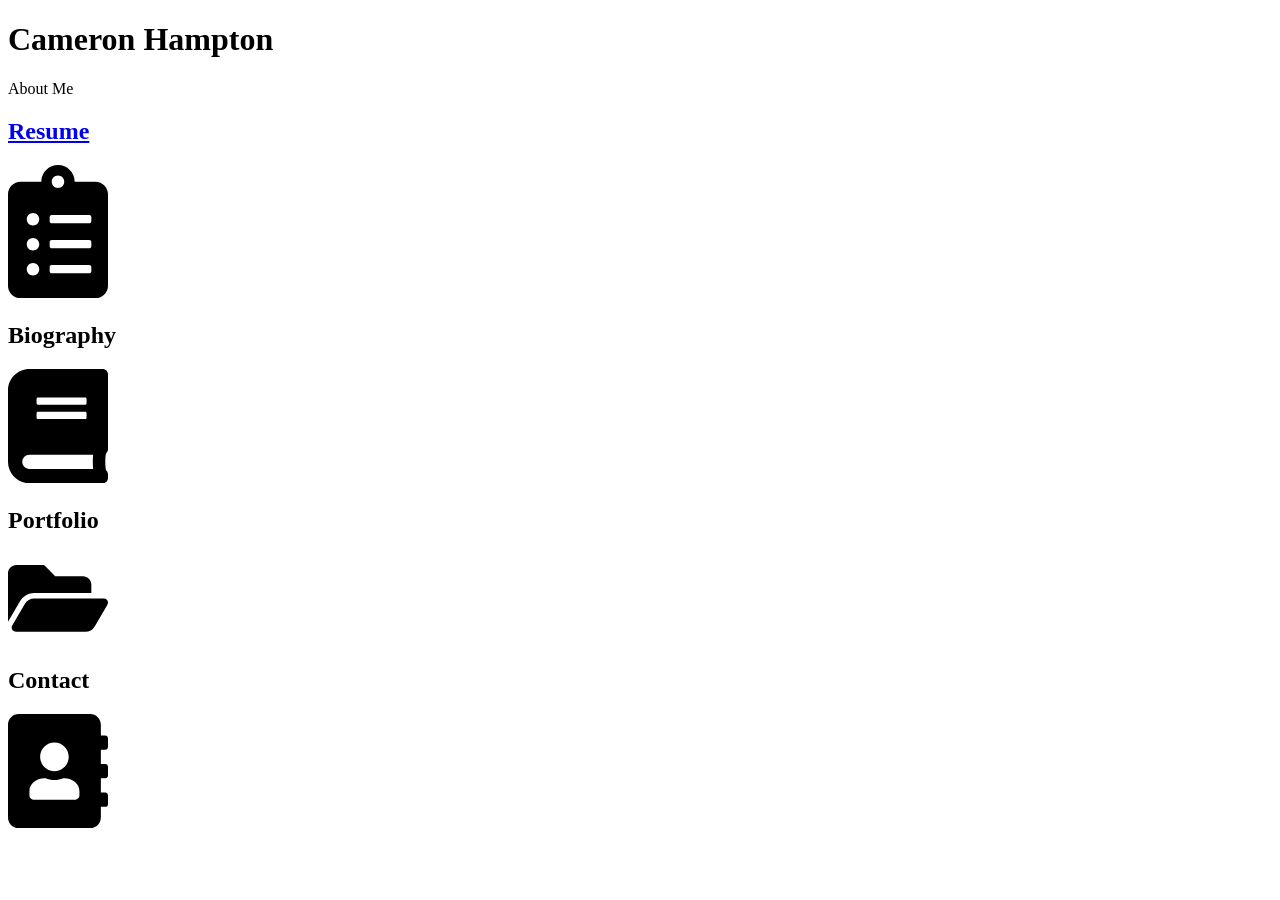
==== Index.html @ 783e3fea "Create Index.html" ====
<!DOCTYPE html>
<html>
<meta name="viewport" content="">
<header> <link href = "Personal.css" rel = "stylesheet" type = "text/css">
</header>

<h1 class="name">Cameron Hampton</h1>
<div class="line"></div>
<p>About Me</p>
<div class="container">
    <div class="box1">
    <a href="../Personal Page/Update resume.docx" download="Cameron_Hampton_Resume">
    <i class="icon-file-text"></i>
    <h2>Resume</h2>
    <svg id="clipboard" viewBox="0 0 384 512" width="100" title="clipboard-list">
      <path d="M336 64h-80c0-35.3-28.7-64-64-64s-64 28.7-64 64H48C21.5 64 0 85.5 0 112v352c0 26.5 21.5 48 48 48h288c26.5 0 48-21.5 48-48V112c0-26.5-21.5-48-48-48zM96 424c-13.3 0-24-10.7-24-24s10.7-24 24-24 24 10.7 24 24-10.7 24-24 24zm0-96c-13.3 0-24-10.7-24-24s10.7-24 24-24 24 10.7 24 24-10.7 24-24 24zm0-96c-13.3 0-24-10.7-24-24s10.7-24 24-24 24 10.7 24 24-10.7 24-24 24zm96-192c13.3 0 24 10.7 24 24s-10.7 24-24 24-24-10.7-24-24 10.7-24 24-24zm128 368c0 4.4-3.6 8-8 8H168c-4.4 0-8-3.6-8-8v-16c0-4.4 3.6-8 8-8h144c4.4 0 8 3.6 8 8v16zm0-96c0 4.4-3.6 8-8 8H168c-4.4 0-8-3.6-8-8v-16c0-4.4 3.6-8 8-8h144c4.4 0 8 3.6 8 8v16zm0-96c0 4.4-3.6 8-8 8H168c-4.4 0-8-3.6-8-8v-16c0-4.4 3.6-8 8-8h144c4.4 0 8 3.6 8 8v16z" />
    </svg>
  </div>
  <div class="box2">
    <a href=""></a>
    <i class="icon-pencil"></i>
    <h2>Biography</h2>
    <svg id="bio_book" viewBox="0 0 448 512" width="100" title="book">
      <path d="M448 360V24c0-13.3-10.7-24-24-24H96C43 0 0 43 0 96v320c0 53 43 96 96 96h328c13.3 0 24-10.7 24-24v-16c0-7.5-3.5-14.3-8.9-18.7-4.2-15.4-4.2-59.3 0-74.7 5.4-4.3 8.9-11.1 8.9-18.6zM128 134c0-3.3 2.7-6 6-6h212c3.3 0 6 2.7 6 6v20c0 3.3-2.7 6-6 6H134c-3.3 0-6-2.7-6-6v-20zm0 64c0-3.3 2.7-6 6-6h212c3.3 0 6 2.7 6 6v20c0 3.3-2.7 6-6 6H134c-3.3 0-6-2.7-6-6v-20zm253.4 250H96c-17.7 0-32-14.3-32-32 0-17.6 14.4-32 32-32h285.4c-1.9 17.1-1.9 46.9 0 64z" />
    </svg>
  </div>
  <div class="box3">
    <a href=""></a>
    <i class="icon-briefcase"></i>
    <h2>Portfolio</h2>
    <svg id ="folder_icon" viewBox="0 0 576 512" width="100" title="folder-open">
      <path d="M572.694 292.093L500.27 416.248A63.997 63.997 0 0 1 444.989 448H45.025c-18.523 0-30.064-20.093-20.731-36.093l72.424-124.155A64 64 0 0 1 152 256h399.964c18.523 0 30.064 20.093 20.73 36.093zM152 224h328v-48c0-26.51-21.49-48-48-48H272l-64-64H48C21.49 64 0 85.49 0 112v278.046l69.077-118.418C86.214 242.25 117.989 224 152 224z" />
    </svg>
  </div>
  <div class="box4">
    <a href=""></a>
    <i class="icon-envenlope"></i>
    <h2>Contact</h2>
    <svg id ="contact_icon" viewBox="0 0 448 512" width="100" title="address-book">
      <path d="M436 160c6.6 0 12-5.4 12-12v-40c0-6.6-5.4-12-12-12h-20V48c0-26.5-21.5-48-48-48H48C21.5 0 0 21.5 0 48v416c0 26.5 21.5 48 48 48h320c26.5 0 48-21.5 48-48v-48h20c6.6 0 12-5.4 12-12v-40c0-6.6-5.4-12-12-12h-20v-64h20c6.6 0 12-5.4 12-12v-40c0-6.6-5.4-12-12-12h-20v-64h20zm-228-32c35.3 0 64 28.7 64 64s-28.7 64-64 64-64-28.7-64-64 28.7-64 64-64zm112 236.8c0 10.6-10 19.2-22.4 19.2H118.4C106 384 96 375.4 96 364.8v-19.2c0-31.8 30.1-57.6 67.2-57.6h5c12.3 5.1 25.7 8 39.8 8s27.6-2.9 39.8-8h5c37.1 0 67.2 25.8 67.2 57.6v19.2z" />
    </svg>
  </div>
</div>
 <div class="footer-container">
   <div class="footer">
  



   </div>
 </div>
</html>
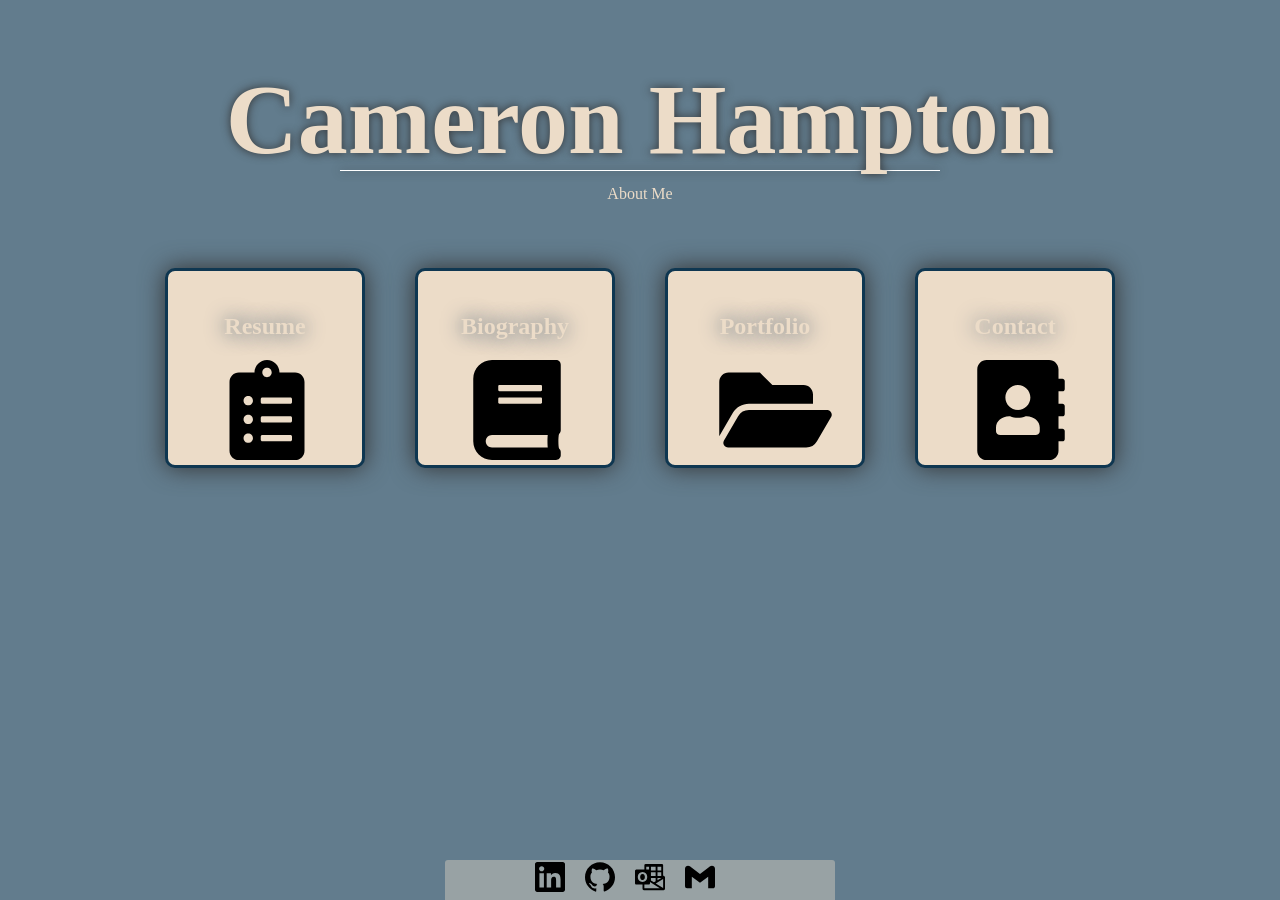
==== commit 75342dc7: "Add files via upload" ====
--- a/Index.html
+++ b/Index.html
@@ -1,6 +1,7 @@
 <!DOCTYPE html>
 <html>
-<meta name="viewport" content="">
+<meta name="viewport" content="Personal_Page">
+<meta name="author" content="Cameron Hampton"
 <header> <link href = "Personal.css" rel = "stylesheet" type = "text/css">
 </header>
 
@@ -8,45 +9,62 @@
 <div class="line"></div>
 <p>About Me</p>
 <div class="container">
+  <a href="" download="Cameron_Hampton_Resume">
     <div class="box1">
-    <a href="../Personal Page/Update resume.docx" download="Cameron_Hampton_Resume">
-    <i class="icon-file-text"></i>
-    <h2>Resume</h2>
-    <svg id="clipboard" viewBox="0 0 384 512" width="100" title="clipboard-list">
-      <path d="M336 64h-80c0-35.3-28.7-64-64-64s-64 28.7-64 64H48C21.5 64 0 85.5 0 112v352c0 26.5 21.5 48 48 48h288c26.5 0 48-21.5 48-48V112c0-26.5-21.5-48-48-48zM96 424c-13.3 0-24-10.7-24-24s10.7-24 24-24 24 10.7 24 24-10.7 24-24 24zm0-96c-13.3 0-24-10.7-24-24s10.7-24 24-24 24 10.7 24 24-10.7 24-24 24zm0-96c-13.3 0-24-10.7-24-24s10.7-24 24-24 24 10.7 24 24-10.7 24-24 24zm96-192c13.3 0 24 10.7 24 24s-10.7 24-24 24-24-10.7-24-24 10.7-24 24-24zm128 368c0 4.4-3.6 8-8 8H168c-4.4 0-8-3.6-8-8v-16c0-4.4 3.6-8 8-8h144c4.4 0 8 3.6 8 8v16zm0-96c0 4.4-3.6 8-8 8H168c-4.4 0-8-3.6-8-8v-16c0-4.4 3.6-8 8-8h144c4.4 0 8 3.6 8 8v16zm0-96c0 4.4-3.6 8-8 8H168c-4.4 0-8-3.6-8-8v-16c0-4.4 3.6-8 8-8h144c4.4 0 8 3.6 8 8v16z" />
-    </svg>
+      <i class="icon-file-text"></i>
+      <h2>Resume</h2>
+      <svg id="clipboard" viewBox="0 0 384 512" width="100" title="clipboard-list">
+        <path d="M336 64h-80c0-35.3-28.7-64-64-64s-64 28.7-64 64H48C21.5 64 0 85.5 0 112v352c0 26.5 21.5 48 48 48h288c26.5 0 48-21.5 48-48V112c0-26.5-21.5-48-48-48zM96 424c-13.3 0-24-10.7-24-24s10.7-24 24-24 24 10.7 24 24-10.7 24-24 24zm0-96c-13.3 0-24-10.7-24-24s10.7-24 24-24 24 10.7 24 24-10.7 24-24 24zm0-96c-13.3 0-24-10.7-24-24s10.7-24 24-24 24 10.7 24 24-10.7 24-24 24zm96-192c13.3 0 24 10.7 24 24s-10.7 24-24 24-24-10.7-24-24 10.7-24 24-24zm128 368c0 4.4-3.6 8-8 8H168c-4.4 0-8-3.6-8-8v-16c0-4.4 3.6-8 8-8h144c4.4 0 8 3.6 8 8v16zm0-96c0 4.4-3.6 8-8 8H168c-4.4 0-8-3.6-8-8v-16c0-4.4 3.6-8 8-8h144c4.4 0 8 3.6 8 8v16zm0-96c0 4.4-3.6 8-8 8H168c-4.4 0-8-3.6-8-8v-16c0-4.4 3.6-8 8-8h144c4.4 0 8 3.6 8 8v16z" />
+      </svg>
+    </div>
+  </a>
+  <a href="tribute_Page.html">
+    <div class="box2">
+      <i class="icon-pencil"></i>
+      <h2>Biography</h2>
+      <svg id="bio_book" viewBox="0 0 448 512" width="100" title="book">
+        <path d="M448 360V24c0-13.3-10.7-24-24-24H96C43 0 0 43 0 96v320c0 53 43 96 96 96h328c13.3 0 24-10.7 24-24v-16c0-7.5-3.5-14.3-8.9-18.7-4.2-15.4-4.2-59.3 0-74.7 5.4-4.3 8.9-11.1 8.9-18.6zM128 134c0-3.3 2.7-6 6-6h212c3.3 0 6 2.7 6 6v20c0 3.3-2.7 6-6 6H134c-3.3 0-6-2.7-6-6v-20zm0 64c0-3.3 2.7-6 6-6h212c3.3 0 6 2.7 6 6v20c0 3.3-2.7 6-6 6H134c-3.3 0-6-2.7-6-6v-20zm253.4 250H96c-17.7 0-32-14.3-32-32 0-17.6 14.4-32 32-32h285.4c-1.9 17.1-1.9 46.9 0 64z" />
+      </svg>
+    </div>
+  </a>
+  <a>
+    <div class="box3">
+      <i class="icon-briefcase"></i>
+      <h2>Portfolio</h2>
+      <svg id ="folder_icon" viewBox="0 0 576 512" width="100" title="folder-open">
+        <path d="M572.694 292.093L500.27 416.248A63.997 63.997 0 0 1 444.989 448H45.025c-18.523 0-30.064-20.093-20.731-36.093l72.424-124.155A64 64 0 0 1 152 256h399.964c18.523 0 30.064 20.093 20.73 36.093zM152 224h328v-48c0-26.51-21.49-48-48-48H272l-64-64H48C21.49 64 0 85.49 0 112v278.046l69.077-118.418C86.214 242.25 117.989 224 152 224z" />
+      </svg>
+    </div>
+  </a>
+  <a href="contact.html">
+    <div class="box4">
+      <i class="icon-envenlope"></i>
+      <h2>Contact</h2>
+      <svg id ="contact_icon" viewBox="0 0 448 512" width="100" title="address-book">
+        <path d="M436 160c6.6 0 12-5.4 12-12v-40c0-6.6-5.4-12-12-12h-20V48c0-26.5-21.5-48-48-48H48C21.5 0 0 21.5 0 48v416c0 26.5 21.5 48 48 48h320c26.5 0 48-21.5 48-48v-48h20c6.6 0 12-5.4 12-12v-40c0-6.6-5.4-12-12-12h-20v-64h20c6.6 0 12-5.4 12-12v-40c0-6.6-5.4-12-12-12h-20v-64h20zm-228-32c35.3 0 64 28.7 64 64s-28.7 64-64 64-64-28.7-64-64 28.7-64 64-64zm112 236.8c0 10.6-10 19.2-22.4 19.2H118.4C106 384 96 375.4 96 364.8v-19.2c0-31.8 30.1-57.6 67.2-57.6h5c12.3 5.1 25.7 8 39.8 8s27.6-2.9 39.8-8h5c37.1 0 67.2 25.8 67.2 57.6v19.2z" />
+      </svg>
+    </div>
+  </a>
+</div>
+
+<div class="footer-container">
+<div class="footer">
+        <a href="https://www.linkedin.com/in/cameron-hampton-4b3645213/">
+    <svg role="img" id="linkedin-icon" viewBox="0 0 24 24" xmlns="http://www.w3.org/2000/svg" width="30"><title>LinkedIn</title>
+      <path d="M20.447 20.452h-3.554v-5.569c0-1.328-.027-3.037-1.852-3.037-1.853 0-2.136 1.445-2.136 2.939v5.667H9.351V9h3.414v1.561h.046c.477-.9 1.637-1.85 3.37-1.85 3.601 0 4.267 2.37 4.267 5.455v6.286zM5.337 7.433c-1.144 0-2.063-.926-2.063-2.065 0-1.138.92-2.063 2.063-2.063 1.14 0 2.064.925 2.064 2.063 0 1.139-.925 2.065-2.064 2.065zm1.782 13.019H3.555V9h3.564v11.452zM22.225 0H1.771C.792 0 0 .774 0 1.729v20.542C0 23.227.792 24 1.771 24h20.451C23.2 24 24 23.227 24 22.271V1.729C24 .774 23.2 0 22.222 0h.003z"/></svg>
+  </a>
+        <a>
+    <svg role="img" id="github-icon" viewBox="0 0 24 24" xmlns="http://www.w3.org/2000/svg" width="30"><title>GitHub</title>
+      <path d="M12 .297c-6.63 0-12 5.373-12 12 0 5.303 3.438 9.8 8.205 11.385.6.113.82-.258.82-.577 0-.285-.01-1.04-.015-2.04-3.338.724-4.042-1.61-4.042-1.61C4.422 18.07 3.633 17.7 3.633 17.7c-1.087-.744.084-.729.084-.729 1.205.084 1.838 1.236 1.838 1.236 1.07 1.835 2.809 1.305 3.495.998.108-.776.417-1.305.76-1.605-2.665-.3-5.466-1.332-5.466-5.93 0-1.31.465-2.38 1.235-3.22-.135-.303-.54-1.523.105-3.176 0 0 1.005-.322 3.3 1.23.96-.267 1.98-.399 3-.405 1.02.006 2.04.138 3 .405 2.28-1.552 3.285-1.23 3.285-1.23.645 1.653.24 2.873.12 3.176.765.84 1.23 1.91 1.23 3.22 0 4.61-2.805 5.625-5.475 5.92.42.36.81 1.096.81 2.22 0 1.606-.015 2.896-.015 3.286 0 .315.21.69.825.57C20.565 22.092 24 17.592 24 12.297c0-6.627-5.373-12-12-12"/></svg>
+  </a>
+        <a href="mailto:cjh71465@uga.edu">
+      <svg role="img" id="outlook-icon" viewBox="0 0 24 24" xmlns="http://www.w3.org/2000/svg" width="30"><title>Microsoft Outlook</title>
+        <path d="M7.88 12.04q0 .45-.11.87-.1.41-.33.74-.22.33-.58.52-.37.2-.87.2t-.85-.2q-.35-.21-.57-.55-.22-.33-.33-.75-.1-.42-.1-.86t.1-.87q.1-.43.34-.76.22-.34.59-.54.36-.2.87-.2t.86.2q.35.21.57.55.22.34.31.77.1.43.1.88zM24 12v9.38q0 .46-.33.8-.33.32-.8.32H7.13q-.46 0-.8-.33-.32-.33-.32-.8V18H1q-.41 0-.7-.3-.3-.29-.3-.7V7q0-.41.3-.7Q.58 6 1 6h6.5V2.55q0-.44.3-.75.3-.3.75-.3h12.9q.44 0 .75.3.3.3.3.75V10.85l1.24.72h.01q.1.07.18.18.07.12.07.25zm-6-8.25v3h3v-3zm0 4.5v3h3v-3zm0 4.5v1.83l3.05-1.83zm-5.25-9v3h3.75v-3zm0 4.5v3h3.75v-3zm0 4.5v2.03l2.41 1.5 1.34-.8v-2.73zM9 3.75V6h2l.13.01.12.04v-2.3zM5.98 15.98q.9 0 1.6-.3.7-.32 1.19-.86.48-.55.73-1.28.25-.74.25-1.61 0-.83-.25-1.55-.24-.71-.71-1.24t-1.15-.83q-.68-.3-1.55-.3-.92 0-1.64.3-.71.3-1.2.85-.5.54-.75 1.3-.25.74-.25 1.63 0 .85.26 1.56.26.72.74 1.23.48.52 1.17.81.69.3 1.56.3zM7.5 21h12.39L12 16.08V17q0 .41-.3.7-.29.3-.7.3H7.5zm15-.13v-7.24l-5.9 3.54Z"/></svg>
+  </a>
+        <a href="mailto:camham133@gmail.com">
+    <svg role="img" id="gmail-icon" viewBox="0 0 24 24" xmlns="http://www.w3.org/2000/svg" width="30"><title>Gmail</title>
+      <path d="M24 5.457v13.909c0 .904-.732 1.636-1.636 1.636h-3.819V11.73L12 16.64l-6.545-4.91v9.273H1.636A1.636 1.636 0 0 1 0 19.366V5.457c0-2.023 2.309-3.178 3.927-1.964L5.455 4.64 12 9.548l6.545-4.91 1.528-1.145C21.69 2.28 24 3.434 24 5.457z"/></svg>
+   </a>
   </div>
-  <div class="box2">
-    <a href=""></a>
-    <i class="icon-pencil"></i>
-    <h2>Biography</h2>
-    <svg id="bio_book" viewBox="0 0 448 512" width="100" title="book">
-      <path d="M448 360V24c0-13.3-10.7-24-24-24H96C43 0 0 43 0 96v320c0 53 43 96 96 96h328c13.3 0 24-10.7 24-24v-16c0-7.5-3.5-14.3-8.9-18.7-4.2-15.4-4.2-59.3 0-74.7 5.4-4.3 8.9-11.1 8.9-18.6zM128 134c0-3.3 2.7-6 6-6h212c3.3 0 6 2.7 6 6v20c0 3.3-2.7 6-6 6H134c-3.3 0-6-2.7-6-6v-20zm0 64c0-3.3 2.7-6 6-6h212c3.3 0 6 2.7 6 6v20c0 3.3-2.7 6-6 6H134c-3.3 0-6-2.7-6-6v-20zm253.4 250H96c-17.7 0-32-14.3-32-32 0-17.6 14.4-32 32-32h285.4c-1.9 17.1-1.9 46.9 0 64z" />
-    </svg>
-  </div>
-  <div class="box3">
-    <a href=""></a>
-    <i class="icon-briefcase"></i>
-    <h2>Portfolio</h2>
-    <svg id ="folder_icon" viewBox="0 0 576 512" width="100" title="folder-open">
-      <path d="M572.694 292.093L500.27 416.248A63.997 63.997 0 0 1 444.989 448H45.025c-18.523 0-30.064-20.093-20.731-36.093l72.424-124.155A64 64 0 0 1 152 256h399.964c18.523 0 30.064 20.093 20.73 36.093zM152 224h328v-48c0-26.51-21.49-48-48-48H272l-64-64H48C21.49 64 0 85.49 0 112v278.046l69.077-118.418C86.214 242.25 117.989 224 152 224z" />
-    </svg>
-  </div>
-  <div class="box4">
-    <a href=""></a>
-    <i class="icon-envenlope"></i>
-    <h2>Contact</h2>
-    <svg id ="contact_icon" viewBox="0 0 448 512" width="100" title="address-book">
-      <path d="M436 160c6.6 0 12-5.4 12-12v-40c0-6.6-5.4-12-12-12h-20V48c0-26.5-21.5-48-48-48H48C21.5 0 0 21.5 0 48v416c0 26.5 21.5 48 48 48h320c26.5 0 48-21.5 48-48v-48h20c6.6 0 12-5.4 12-12v-40c0-6.6-5.4-12-12-12h-20v-64h20c6.6 0 12-5.4 12-12v-40c0-6.6-5.4-12-12-12h-20v-64h20zm-228-32c35.3 0 64 28.7 64 64s-28.7 64-64 64-64-28.7-64-64 28.7-64 64-64zm112 236.8c0 10.6-10 19.2-22.4 19.2H118.4C106 384 96 375.4 96 364.8v-19.2c0-31.8 30.1-57.6 67.2-57.6h5c12.3 5.1 25.7 8 39.8 8s27.6-2.9 39.8-8h5c37.1 0 67.2 25.8 67.2 57.6v19.2z" />
-    </svg>
-  </div>
-</div>
- <div class="footer-container">
-   <div class="footer">
-  
-
-
-
-   </div>
  </div>
 </html>
--- a/Personal.css
+++ b/Personal.css
@@ -0,0 +1,142 @@
+a {
+    color: #ecdcc8;
+    text-decoration-line: none;
+}
+body {
+    /* Hexegonal Pattern
+    background-image: url('data:image/svg+xml,%3Csvg xmlns="http://www.w3.org/2000/svg" width="28" height="49" viewBox="0 0 28 49"%3E%3Cg fill-rule="evenodd"%3E%3Cg id="hexagons" fill="%239C92AC" fill-opacity="0.4" fill-rule="nonzero"%3E%3Cpath d="M13.99 9.25l13 7.5v15l-13 7.5L1 31.75v-15l12.99-7.5zM3 17.9v12.7l10.99 6.34 11-6.35V17.9l-11-6.34L3 17.9zM0 15l12.98-7.5V0h-2v6.35L0 12.69v2.3zm0 18.5L12.98 41v8h-2v-6.85L0 35.81v-2.3zM15 0v7.5L27.99 15H28v-2.31h-.01L17 6.35V0h-2zm0 49v-8l12.99-7.5H28v2.31h-.01L17 42.15V49h-2z"/%3E%3C/g%3E%3C/g%3E%3C/svg%3E');
+    */
+    background-color: rgb(15, 55, 81, .65);
+    color: #ecdcc8;
+    font-weight: 400;
+    font-family: 'Times New Roman', Times, serif;
+    text-align: center;
+    margin: 0;
+}
+.name {
+    margin: 120px 0 50px;
+    font-size: 100px;
+    text-shadow: 0 0 10px #333;
+    line-height: 0;
+}
+.container {
+    margin: 20px auto;
+    width: 1000px;
+    height: 300px;
+}
+.box1, .box2, .box3, .box4 {
+    padding: 22px;
+    width: 150px;
+    height: 150px;
+    margin: 25px;
+    float: left;
+    background: #ecdcc8;
+    border-radius: 10px;
+    border: solid 3px #0f3751;
+    text-shadow: 0 0 20px #39556b;
+    box-shadow: 0 0 25px #333;
+    transition: margin-top 1000ms, box-shadow 300ms;
+    cursor: pointer;
+}
+.box2 {
+    background: rgb(236, 220, 200);
+    border: solid 3px #0f3751;
+}
+.box3 {
+    background: #ecdcc8;
+    border: solid 3px #0f3751;
+}
+.box4 {
+    background: #ecdcc8;
+    border: solid 3px #0f3751;
+}
+.box1:hover {
+    box-shadow: 0 0 10px #999;
+    margin-top: 10px;
+}
+.box2:hover {
+    box-shadow: 0 0 10px #999;
+    margin-top: 10px;
+}
+.box3:hover {
+    box-shadow: 0 0 10px #999;
+    margin-top: 10px;
+}
+.box4:hover {
+    box-shadow: 0 0 10px #999;
+    margin-top: 10px;
+}
+i {
+    font-size: 96px;
+}
+.line {
+    width: 600px;
+    height: 1px;
+    background: #fff;
+    margin: 0 auto;
+    box-shadow: 0 0 10px #333;
+}
+p {
+    margin: 14px 0 40px;
+}
+.footer-container {
+    width: 100%;
+    height: 40px;
+    position: fixed;
+    bottom: 0%;
+    left: 0;
+}
+.footer {
+    margin: 0 auto;
+    width: 360px;
+    height: 100%;
+    padding: 2px 30px 0 0;
+    background: rgba(236, 220, 200, .4);
+    border-top-left-radius: 3px;
+    border-top-right-radius: 3px;
+    font-size: 16px;
+    color: #333;
+    cursor: pointer;
+    transition: background 300ms;
+    display: flex;
+    column-gap: 20px;
+    justify-content: center;
+}
+.footer i {
+    font-size: 16px;
+    margin: 0 5px 0 20px;
+}
+.footer:hover {
+    background: rgba(255, 255, 255, .7);
+}
+img {
+    height: 100px;
+    width: 100px;
+    margin-right: -13%;
+}
+#port_pic{
+    margin-right: 1%;
+}
+#contact_icon {
+    margin-left: 8%;
+    height: 100px;
+    margin-bottom: 15%;
+}
+#bio_book{
+    padding-left: 3%;
+    height: 100px;
+    width: 90%;
+    padding-bottom: 50px;    
+}
+#folder_icon {
+    padding-left: 12%;
+    height: 100px;
+    width: 90%;
+    padding-bottom: 50px;     
+}
+#clipboard {
+    padding-left: 3%;
+    height: 100px;
+    width: 90%;
+    padding-bottom: 50px;   
+}
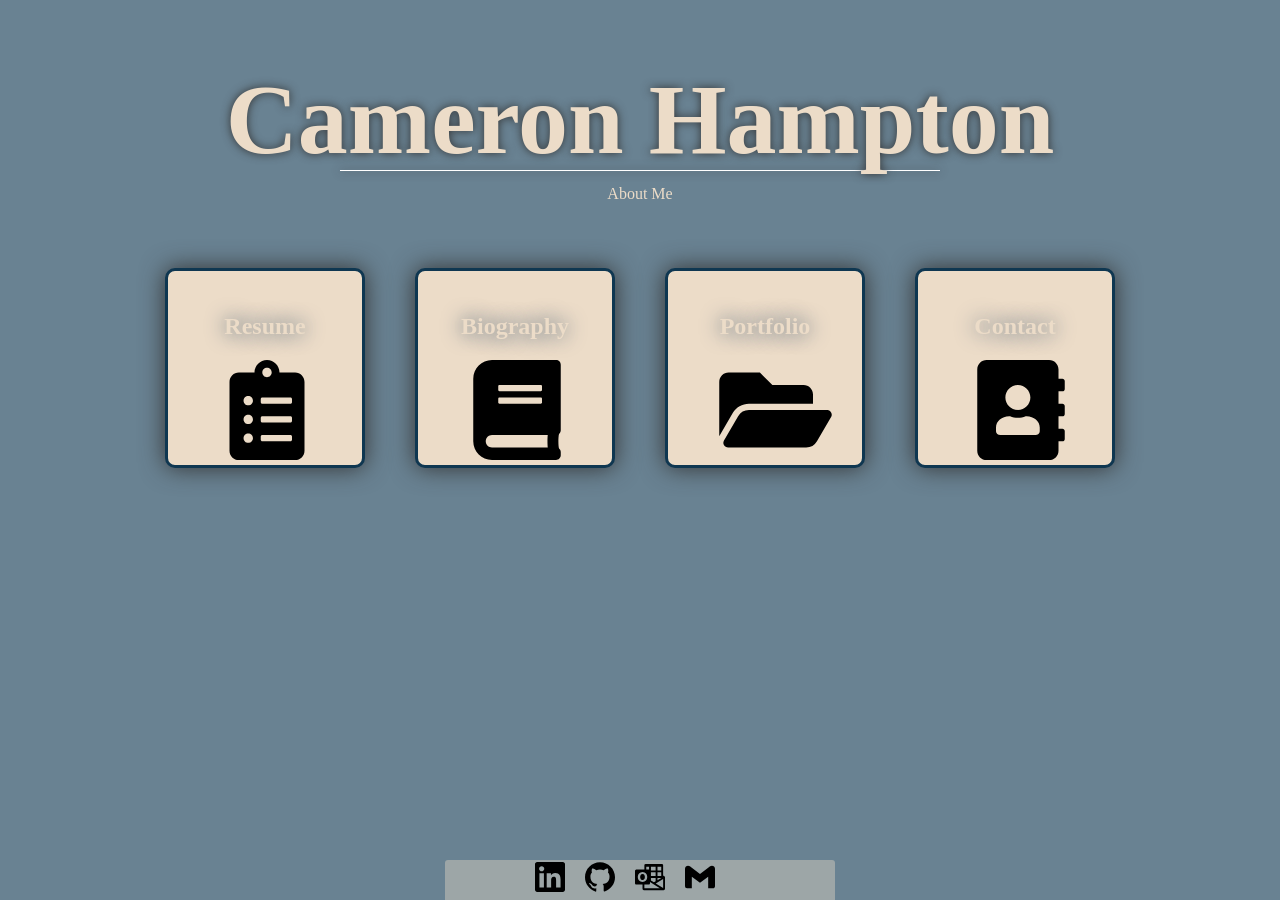
==== commit 121930ca: "Add files via upload updated the contact page to work.  updated the portfolio page (still not compl" ====
--- a/Index.html
+++ b/Index.html
@@ -2,14 +2,14 @@
 <html>
 <meta name="viewport" content="Personal_Page">
 <meta name="author" content="Cameron Hampton"
-<header> <link href = "Personal.css" rel = "stylesheet" type = "text/css">
-</header>
+<header> <link href = "Personal.css" rel = "stylesheet" type = "text/css"> </header>
+<title>Cameron Hampton</title>
 
 <h1 class="name">Cameron Hampton</h1>
 <div class="line"></div>
 <p>About Me</p>
 <div class="container">
-  <a href="" download="Cameron_Hampton_Resume">
+  <a href="Resume.pdf" download="Cameron Hampton Resume">
     <div class="box1">
       <i class="icon-file-text"></i>
       <h2>Resume</h2>
@@ -27,7 +27,7 @@
       </svg>
     </div>
   </a>
-  <a>
+  <a href = "Portfolio.html">
     <div class="box3">
       <i class="icon-briefcase"></i>
       <h2>Portfolio</h2>
@@ -61,7 +61,7 @@
       <svg role="img" id="outlook-icon" viewBox="0 0 24 24" xmlns="http://www.w3.org/2000/svg" width="30"><title>Microsoft Outlook</title>
         <path d="M7.88 12.04q0 .45-.11.87-.1.41-.33.74-.22.33-.58.52-.37.2-.87.2t-.85-.2q-.35-.21-.57-.55-.22-.33-.33-.75-.1-.42-.1-.86t.1-.87q.1-.43.34-.76.22-.34.59-.54.36-.2.87-.2t.86.2q.35.21.57.55.22.34.31.77.1.43.1.88zM24 12v9.38q0 .46-.33.8-.33.32-.8.32H7.13q-.46 0-.8-.33-.32-.33-.32-.8V18H1q-.41 0-.7-.3-.3-.29-.3-.7V7q0-.41.3-.7Q.58 6 1 6h6.5V2.55q0-.44.3-.75.3-.3.75-.3h12.9q.44 0 .75.3.3.3.3.75V10.85l1.24.72h.01q.1.07.18.18.07.12.07.25zm-6-8.25v3h3v-3zm0 4.5v3h3v-3zm0 4.5v1.83l3.05-1.83zm-5.25-9v3h3.75v-3zm0 4.5v3h3.75v-3zm0 4.5v2.03l2.41 1.5 1.34-.8v-2.73zM9 3.75V6h2l.13.01.12.04v-2.3zM5.98 15.98q.9 0 1.6-.3.7-.32 1.19-.86.48-.55.73-1.28.25-.74.25-1.61 0-.83-.25-1.55-.24-.71-.71-1.24t-1.15-.83q-.68-.3-1.55-.3-.92 0-1.64.3-.71.3-1.2.85-.5.54-.75 1.3-.25.74-.25 1.63 0 .85.26 1.56.26.72.74 1.23.48.52 1.17.81.69.3 1.56.3zM7.5 21h12.39L12 16.08V17q0 .41-.3.7-.29.3-.7.3H7.5zm15-.13v-7.24l-5.9 3.54Z"/></svg>
   </a>
-        <a href="mailto:camham133@gmail.com">
+        <a href="mailto:camhampton133@gmail.com">
     <svg role="img" id="gmail-icon" viewBox="0 0 24 24" xmlns="http://www.w3.org/2000/svg" width="30"><title>Gmail</title>
       <path d="M24 5.457v13.909c0 .904-.732 1.636-1.636 1.636h-3.819V11.73L12 16.64l-6.545-4.91v9.273H1.636A1.636 1.636 0 0 1 0 19.366V5.457c0-2.023 2.309-3.178 3.927-1.964L5.455 4.64 12 9.548l6.545-4.91 1.528-1.145C21.69 2.28 24 3.434 24 5.457z"/></svg>
    </a>
--- a/Personal.css
+++ b/Personal.css
@@ -6,7 +6,7 @@
     /* Hexegonal Pattern
     background-image: url('data:image/svg+xml,%3Csvg xmlns="http://www.w3.org/2000/svg" width="28" height="49" viewBox="0 0 28 49"%3E%3Cg fill-rule="evenodd"%3E%3Cg id="hexagons" fill="%239C92AC" fill-opacity="0.4" fill-rule="nonzero"%3E%3Cpath d="M13.99 9.25l13 7.5v15l-13 7.5L1 31.75v-15l12.99-7.5zM3 17.9v12.7l10.99 6.34 11-6.35V17.9l-11-6.34L3 17.9zM0 15l12.98-7.5V0h-2v6.35L0 12.69v2.3zm0 18.5L12.98 41v8h-2v-6.85L0 35.81v-2.3zM15 0v7.5L27.99 15H28v-2.31h-.01L17 6.35V0h-2zm0 49v-8l12.99-7.5H28v2.31h-.01L17 42.15V49h-2z"/%3E%3C/g%3E%3C/g%3E%3C/svg%3E');
     */
-    background-color: rgb(15, 55, 81, .65);
+    background-color: rgba(15, 55, 81, 0.623);
     color: #ecdcc8;
     font-weight: 400;
     font-family: 'Times New Roman', Times, serif;
@@ -79,6 +79,16 @@
 p {
     margin: 14px 0 40px;
 }
+#background {
+    position: fixed;
+    width: 100%;
+    height: 100%;
+    left: 0;
+    top: 0;
+    z-index: -1;
+    border: none;
+    pointer-events: none;
+}
 .footer-container {
     width: 100%;
     height: 40px;
@@ -140,3 +150,8 @@
     width: 90%;
     padding-bottom: 50px;   
 }
+canvas {
+    position: fixed;
+    top: 0;
+    left: 0;
+  }
